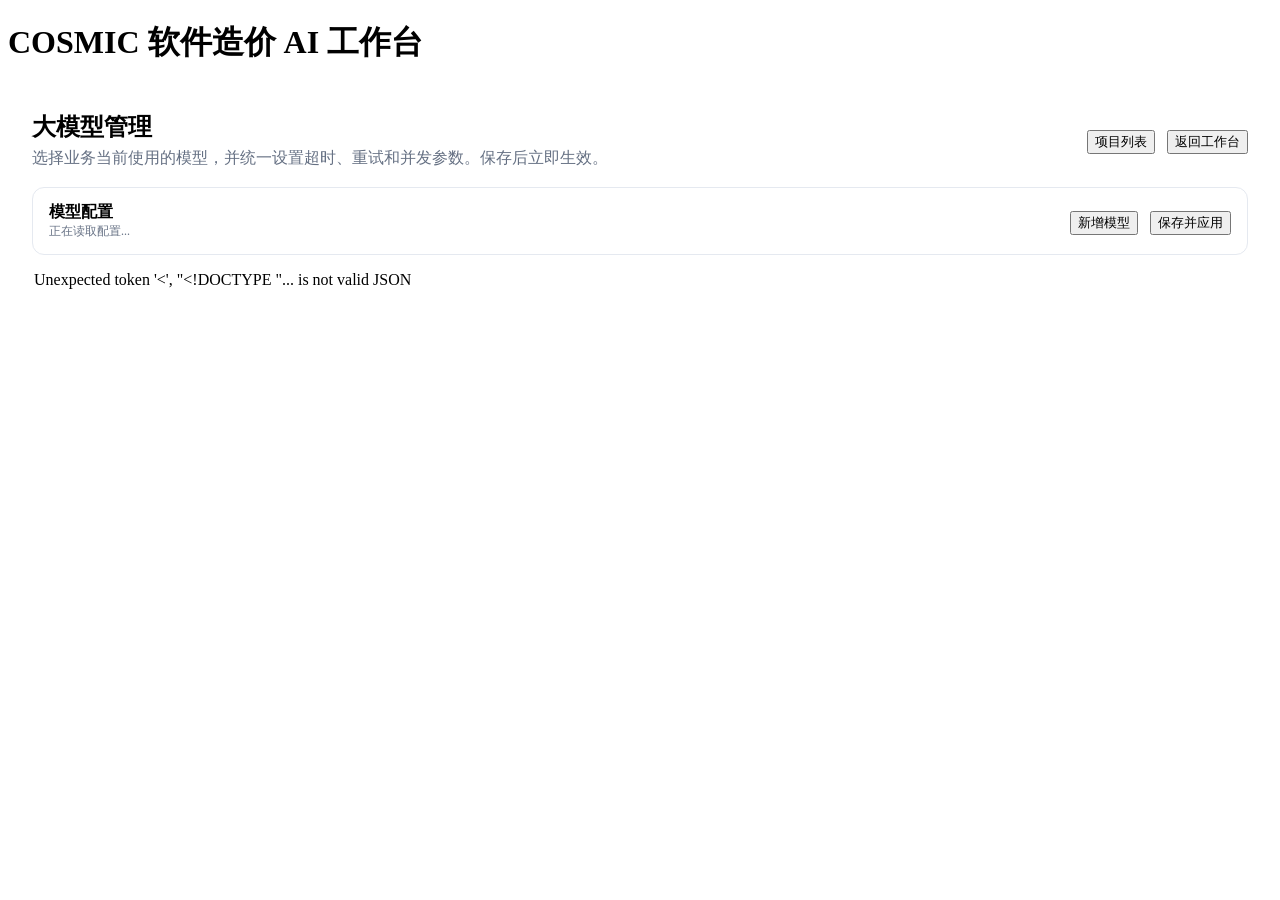
==== src/main/resources/static/models.html @ 7980dc1c "完善规则" ====
<!doctype html>
<html lang="zh-CN">
<head>
  <meta charset="UTF-8">
  <meta name="viewport" content="width=device-width, initial-scale=1.0">
  <title>大模型管理 - COSMIC 软件造价 AI 工作台</title>
  <link rel="stylesheet" href="/app.css?v=20260801-model-management">
  <style>
    .model-page { max-width: 1440px; margin: 0 auto; padding: 24px; }
    .model-page-head, .model-toolbar, .model-card-head, .model-actions, .model-row-actions, .model-summary { display:flex; align-items:center; justify-content:space-between; gap:12px; }
    .model-page-head { margin-bottom:18px; }
    .model-page-head h2, .model-card h3 { margin:0; }
    .model-page-head p, .model-card-head p { margin:5px 0 0; color:#657083; }
    .model-toolbar { background:#fff; border:1px solid #e5e9f0; border-radius:12px; padding:14px 16px; margin-bottom:16px; }
    .model-grid { display:flex; flex-direction:column; gap:12px; }
    .model-card { background:#fff; border:1px solid #e1e6ee; border-radius:14px; padding:0 18px; box-shadow:0 4px 18px rgba(36,52,71,.05); overflow:hidden; }
    .model-card.active { border-color:#3979f6; box-shadow:0 0 0 2px rgba(57,121,246,.1); }
    .model-card-head { min-height:82px; padding:12px 0; }
    .model-summary { justify-content:flex-start; min-width:0; flex:1; }
    .model-summary-main { min-width:220px; }
    .model-summary-main p { white-space:nowrap; overflow:hidden; text-overflow:ellipsis; }
    .model-summary-meta { display:flex; flex-wrap:wrap; gap:8px 18px; color:#687386; font-size:13px; }
    .model-summary-meta span { white-space:nowrap; }
    .model-status { display:inline-flex; align-items:center; padding:4px 9px; border-radius:999px; background:#edf4ff; color:#2864cb; font-size:12px; font-weight:700; }
    .model-row-actions { justify-content:flex-end; flex-wrap:wrap; flex-shrink:0; }
    .model-row-actions button { padding:8px 13px; }
    .model-expanded { border-top:1px solid #edf0f5; padding:18px 0 20px; }
    .model-expanded-head { display:flex; align-items:center; justify-content:space-between; gap:12px; margin-bottom:14px; }
    .model-expanded-head h4 { margin:0; color:#26364b; }
    .model-detail-grid { display:grid; grid-template-columns:repeat(3,minmax(0,1fr)); gap:12px; }
    .model-detail-item { min-width:0; padding:12px 14px; background:#f7f9fc; border:1px solid #edf0f5; border-radius:10px; }
    .model-detail-item.wide { grid-column:span 2; }
    .model-detail-item span { display:block; margin-bottom:5px; color:#7a8596; font-size:12px; }
    .model-detail-item b { display:block; color:#2f3d50; font-size:14px; overflow-wrap:anywhere; }
    .model-form { display:grid; grid-template-columns:repeat(2,minmax(0,1fr)); gap:12px 14px; margin-top:15px; }
    .model-form label { display:flex; flex-direction:column; gap:6px; color:#364152; font-size:13px; font-weight:600; }
    .model-form label.wide { grid-column:1/-1; }
    .model-form input { width:100%; box-sizing:border-box; }
    .model-section { grid-column:1/-1; margin-top:5px; padding-top:13px; border-top:1px dashed #dce2eb; font-weight:700; color:#243447; }
    .model-hint { grid-column:1/-1; margin:-3px 0 2px; color:#798497; font-size:12px; line-height:1.55; }
    .model-actions { grid-column:1/-1; justify-content:flex-end; margin-top:4px; }
    .danger-text { color:#bd2c2c; border-color:#f0caca; background:#fff7f7; }
    .config-path { color:#687386; font-size:12px; overflow-wrap:anywhere; }
    #modelMessage { min-height:22px; margin:12px 2px; }
    @media(max-width:900px){ .model-card-head,.model-summary{align-items:flex-start;flex-direction:column}.model-row-actions{width:100%;justify-content:flex-start}.model-detail-grid{grid-template-columns:repeat(2,minmax(0,1fr))} }
    @media(max-width:700px){ .model-page{padding:14px}.model-form,.model-detail-grid{grid-template-columns:1fr}.model-form label.wide,.model-section,.model-hint,.model-actions,.model-detail-item.wide{grid-column:1}.model-page-head,.model-toolbar{align-items:flex-start;flex-direction:column}.model-row-actions button{flex:1}.model-summary-main{min-width:0} }
  </style>
</head>
<body>
  <header class="topbar"><h1>COSMIC 软件造价 AI 工作台</h1></header>
  <main class="model-page">
    <div class="model-page-head">
      <div><h2>大模型管理</h2><p>选择业务当前使用的模型，并统一设置超时、重试和并发参数。保存后立即生效。</p></div>
      <div class="model-actions"><button type="button" class="ghost" onclick="location.href='/projects.html'">项目列表</button><button type="button" class="ghost" onclick="location.href='/index.html'">返回工作台</button></div>
    </div>
    <div class="model-toolbar">
      <div><b>模型配置</b><div id="configPath" class="config-path">正在读取配置...</div></div>
      <div class="model-actions"><button type="button" class="secondary" onclick="addModel()">新增模型</button><button id="saveModelsBtn" type="button" onclick="saveModels()">保存并应用</button></div>
    </div>
    <div id="modelMessage" class="message"></div>
    <div id="modelGrid" class="model-grid"></div>
  </main>
  <script>
    let settings = { selectedId: "", models: [] };
    let expandedIndex = -1;
    let expandedMode = "";

    async function loadModels() {
      setMessage("正在读取大模型配置...");
      try {
        const payload = await request("/api/ai-models");
        settings = payload.data || settings;
        document.getElementById("configPath").textContent = "运行时配置文件：" + (settings.configPath || "-") + "；首次配置来自 application.yml";
        renderModels();
        setMessage("已加载 " + settings.models.length + " 个模型配置。", "success");
      } catch (error) { setMessage(error.message, "error"); }
    }

    function renderModels() {
      const grid = document.getElementById("modelGrid");
      grid.innerHTML = "";
      settings.models.forEach(function(model, index) {
        const card = document.createElement("section");
        card.className = "model-card" + (model.id === settings.selectedId ? " active" : "");
        card.innerHTML =
          '<div class="model-card-head"><div class="model-summary"><div class="model-summary-main"><h3>' + escapeHtml(model.name || "未命名模型") + '</h3><p>' + escapeHtml(model.model || "-") + '</p></div>' +
          '<div class="model-summary-meta"><span>供应商：' + escapeHtml(model.provider || "-") + '</span><span>并发：' + escapeHtml(model.maxConcurrency) + '</span><span>超时：' + escapeHtml(model.timeoutSeconds) + ' 秒</span></div></div>' +
          '<div class="model-row-actions">' + (model.id === settings.selectedId ? '<span class="model-status">当前使用</span>' : '<button type="button" class="secondary" onclick="selectModel(' + index + ')">设为当前</button>') +
          '<button type="button" class="ghost" onclick="toggleModel(' + index + ',\'detail\')">' + buttonText(index, "detail", "详情") + '</button>' +
          '<button type="button" onclick="toggleModel(' + index + ',\'edit\')">' + buttonText(index, "edit", "编辑") + '</button>' +
          '<button type="button" class="danger-text" onclick="removeModel(' + index + ')">删除</button></div></div>' +
          (expandedIndex === index ? (expandedMode === "edit" ? editPanel(model, index) : detailPanel(model, index)) : "");
        grid.appendChild(card);
      });
    }

    function buttonText(index, mode, text) {
      return expandedIndex === index && expandedMode === mode ? "收起" : text;
    }

    function toggleModel(index, mode) {
      if (expandedIndex === index && expandedMode === mode) {
        expandedIndex = -1;
        expandedMode = "";
      } else {
        expandedIndex = index;
        expandedMode = mode;
      }
      renderModels();
    }

    function detailPanel(model, index) {
      return '<div class="model-expanded"><div class="model-expanded-head"><h4>模型配置详情</h4><button type="button" onclick="toggleModel(' + index + ',\'edit\')">编辑此模型</button></div>' +
        '<div class="model-detail-grid">' +
        detail("配置 ID", model.id) + detail("显示名称", model.name) + detail("供应商", model.provider) +
        detail("模型标识", model.model) + detail("API Key", model.apiKeyConfigured || (model.apiKey && model.apiKey.indexOf("********") !== 0) ? "已配置" : "未配置") + detail("Base URL", model.baseUrl, true) +
        detail("普通调用超时", model.timeoutSeconds + " 秒") + detail("失败重试", model.maxRetries + " 次") + detail("模型最大并发", model.maxConcurrency) +
        detail("单批超时", model.chunkTimeoutSeconds + " 秒") + detail("单批重试", model.chunkMaxRetries + " 次") + detail("分批并发", model.chunkParallelism) +
        detail("提示词字符数", model.chunkPromptChars) + detail("证据字符数", model.evidenceChars) + detail("单任务最大行数", model.maxRequestRows) +
        '</div></div>';
    }

    function detail(label, value, wide) {
      return '<div class="model-detail-item' + (wide ? " wide" : "") + '"><span>' + escapeHtml(label) + '</span><b>' + escapeHtml(value == null ? "-" : value) + '</b></div>';
    }

    function editPanel(model, index) {
      return '<div class="model-expanded"><div class="model-expanded-head"><h4>编辑模型配置</h4><button type="button" class="ghost" onclick="toggleModel(' + index + ',\'edit\')">取消展开</button></div><div class="model-form">' +
          field(index,"name","显示名称",model.name,"text",false) + field(index,"id","配置 ID",model.id,"text",false) +
          field(index,"provider","供应商",model.provider,"text",false) + field(index,"model","模型标识",model.model,"text",false) +
          field(index,"baseUrl","OpenAI 兼容 Base URL",model.baseUrl,"url",true) +
          field(index,"apiKey","API Key",model.apiKey,"password",true,'留空将保留已配置的 Key') +
          '<div class="model-section">普通调用参数</div>' +
          field(index,"timeoutSeconds","超时（秒）",model.timeoutSeconds,"number",false,"5-3600") +
          field(index,"maxRetries","失败重试次数",model.maxRetries,"number",false,"0-10") +
          field(index,"maxConcurrency","模型最大并发",model.maxConcurrency,"number",false,"1-200；所有 AI 场景共享") +
          '<div class="model-hint">模型最大并发是最终保护上限；即使分批并发更大，同时发往该模型的请求也不会超过此值。</div>' +
          '<div class="model-section">深度审校与批处理参数</div>' +
          field(index,"chunkTimeoutSeconds","单批超时（秒）",model.chunkTimeoutSeconds,"number",false,"20-3600") +
          field(index,"chunkMaxRetries","单批重试次数",model.chunkMaxRetries,"number",false,"0-10") +
          field(index,"chunkParallelism","分批并发数",model.chunkParallelism,"number",false,"1-100") +
          field(index,"chunkPromptChars","单批提示词字符数",model.chunkPromptChars,"number",false,"1000-200000") +
          field(index,"evidenceChars","原文证据字符数",model.evidenceChars,"number",false,"500-100000") +
          field(index,"maxRequestRows","单任务最大行数",model.maxRequestRows,"number",false,"20-100000") +
          '<div class="model-actions"><button type="button" class="ghost" onclick="toggleModel(' + index + ',\'edit\')">完成编辑</button><button type="button" onclick="saveModels()">保存并应用</button></div></div></div>';
    }

    function field(index, key, label, value, type, wide, hint) {
      return '<label class="' + (wide ? "wide" : "") + '"><span>' + label + (hint ? ' <small>（' + hint + '）</small>' : '') + '</span><input type="' + type + '" value="' + escapeHtml(value == null ? "" : value) + '" onchange="updateModel(' + index + ',\'' + key + '\',this.value,\'' + type + '\')"></label>';
    }

    function updateModel(index, key, value, type) {
      const oldId = settings.models[index].id;
      settings.models[index][key] = type === "number" ? Number(value) : value.trim();
      if (key === "id" && settings.selectedId === oldId) settings.selectedId = settings.models[index].id;
    }

    function selectModel(index) { settings.selectedId = settings.models[index].id; renderModels(); setMessage("已选择“" + (settings.models[index].name || settings.models[index].model) + "”，点击保存并应用后生效。"); }

    function addModel() {
      const suffix = Date.now().toString().slice(-6);
      settings.models.push({ id:"model-" + suffix, name:"新模型", provider:"openai-compatible", baseUrl:"https://api.openai.com/v1", apiKey:"", model:"gpt-4o-mini", timeoutSeconds:360, maxRetries:2, maxConcurrency:5, chunkTimeoutSeconds:500, chunkMaxRetries:1, chunkParallelism:5, chunkPromptChars:9000, evidenceChars:5000, maxRequestRows:10000 });
      if (!settings.selectedId) settings.selectedId = settings.models[0].id;
      expandedIndex = settings.models.length - 1;
      expandedMode = "edit";
      renderModels();
      setTimeout(function() { const cards=document.querySelectorAll(".model-card"); if(cards[expandedIndex]) cards[expandedIndex].scrollIntoView({behavior:"smooth",block:"center"}); }, 0);
    }

    function removeModel(index) {
      if (settings.models.length <= 1) { setMessage("至少需要保留一个模型配置。", "error"); return; }
      const removed = settings.models[index];
      if (!window.confirm("确认删除模型“" + (removed.name || removed.id) + "”？")) return;
      settings.models.splice(index, 1);
      if (removed.id === settings.selectedId) settings.selectedId = settings.models[0].id;
      expandedIndex = -1;
      expandedMode = "";
      renderModels();
    }

    async function saveModels() {
      document.getElementById("saveModelsBtn").disabled = true;
      setMessage("正在保存并应用配置...");
      try {
        const payload = await request("/api/ai-models", { method:"PUT", headers:{"Content-Type":"application/json"}, body:JSON.stringify(settings) });
        settings = payload.data;
        expandedIndex = -1;
        expandedMode = "";
        renderModels();
        setMessage("配置已保存并立即生效，当前模型：" + currentModelName(), "success");
      } catch (error) { setMessage(error.message, "error"); }
      finally { document.getElementById("saveModelsBtn").disabled = false; }
    }

    function currentModelName() { const item = settings.models.find(function(m){return m.id === settings.selectedId;}); return item ? item.name + " / " + item.model : "-"; }
    function setMessage(text, type) { const el=document.getElementById("modelMessage"); el.textContent=text||""; el.className="message"+(type?" "+type:""); }
    async function request(url, options) { const response=await fetch(url,options||{}); const payload=await response.json(); if(!response.ok||payload.success===false) throw new Error(payload.message||("请求失败："+response.status)); return payload; }
    function escapeHtml(value) { return String(value==null?"":value).replace(/&/g,"&amp;").replace(/</g,"&lt;").replace(/>/g,"&gt;").replace(/\"/g,"&quot;").replace(/'/g,"&#039;"); }
    window.addEventListener("DOMContentLoaded", loadModels);
  </script>
</body>
</html>
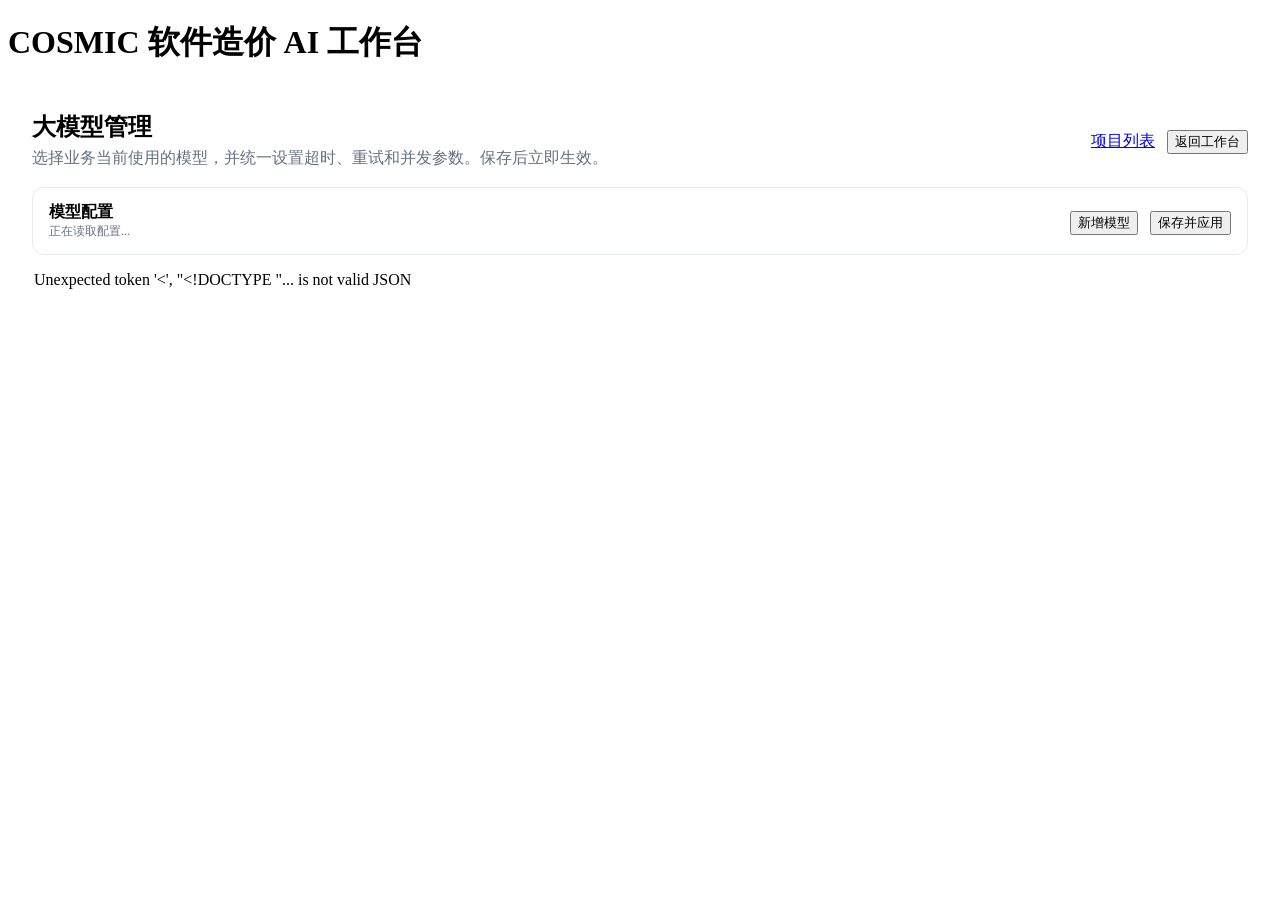
==== commit 93703568: "屏蔽部分规则，屏蔽AI深度审核" ====
--- a/src/main/resources/static/models.html
+++ b/src/main/resources/static/models.html
@@ -51,7 +51,7 @@
   <main class="model-page">
     <div class="model-page-head">
       <div><h2>大模型管理</h2><p>选择业务当前使用的模型，并统一设置超时、重试和并发参数。保存后立即生效。</p></div>
-      <div class="model-actions"><button type="button" class="ghost" onclick="location.href='/projects.html'">项目列表</button><button type="button" class="ghost" onclick="location.href='/index.html'">返回工作台</button></div>
+      <div class="model-actions"><a class="button-link ghost" href="/projects.html" target="_blank" rel="noopener noreferrer">项目列表</a><button type="button" class="ghost" onclick="location.href='/index.html'">返回工作台</button></div>
     </div>
     <div class="model-toolbar">
       <div><b>模型配置</b><div id="configPath" class="config-path">正在读取配置...</div></div>
